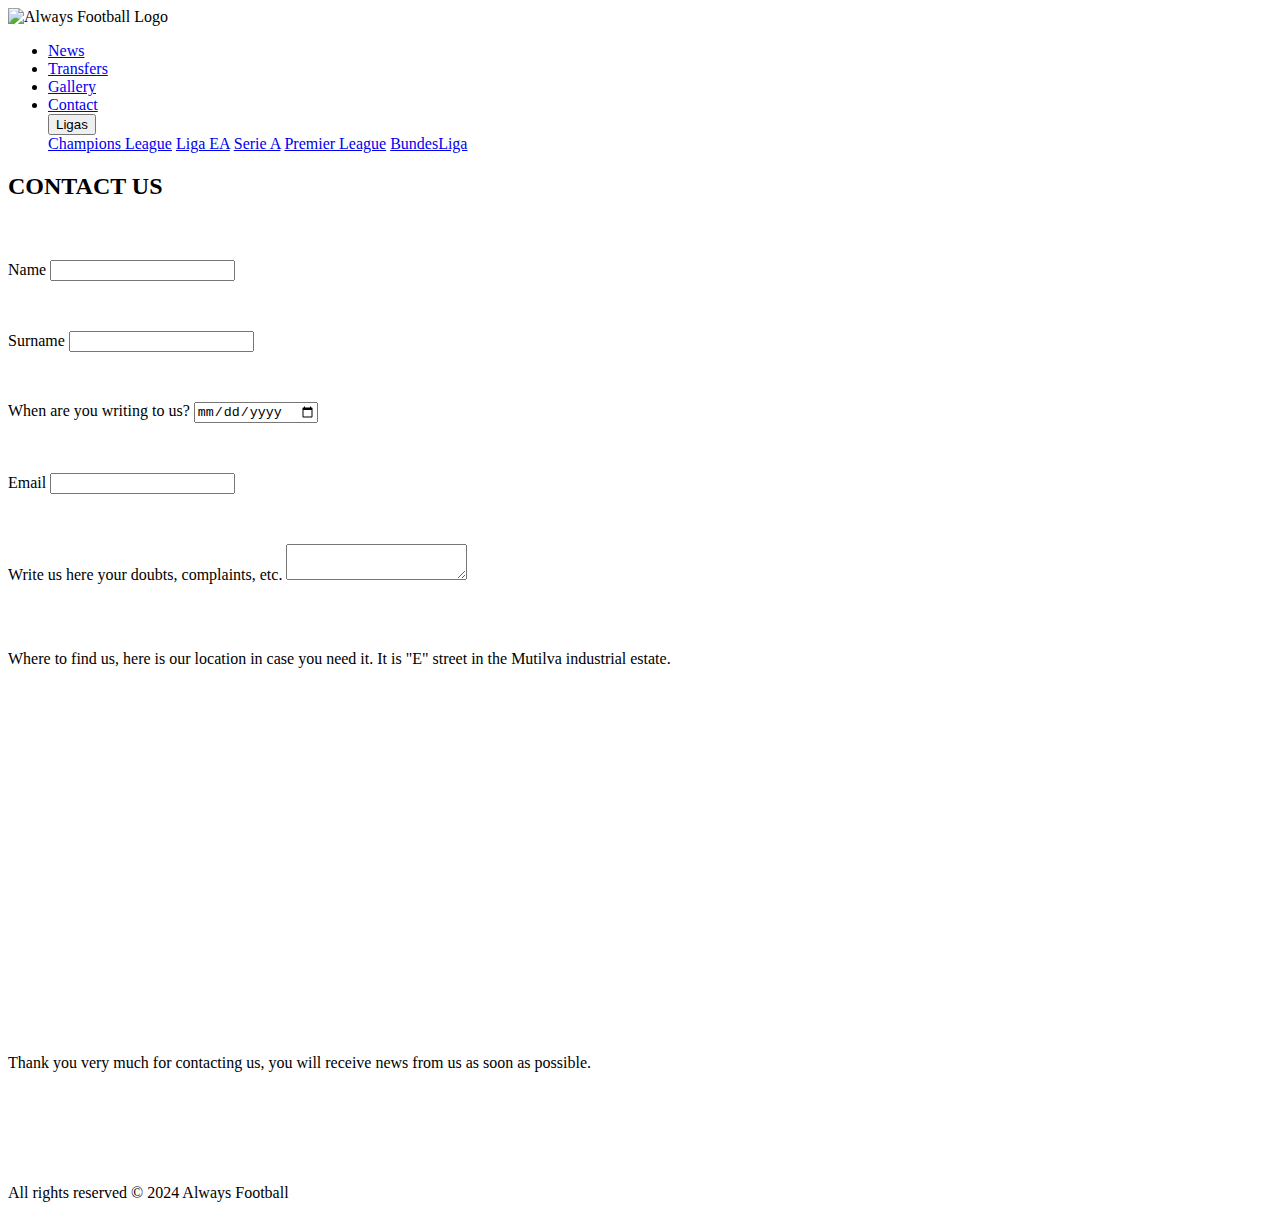
==== contact.html @ 0fd0ac8e "Update contact.html" ====
<!DOCTYPE html>
<html>
<head>
	<link rel="icon" type="image/x-icon" href="icono.png">
	<title>Contact Always Football</title>
	<link rel="stylesheet" type="text/css" href="contacto.css">
</head>
<body>
	<header>
		<img src="always-football-logo.png" style="width:40% ; height:65%"  alt="Always Football Logo" class="logo" >
	</header>
	
		<nav>
			<ul>
				<li><a href="noticias.html">News</a></li> 
				<li><a href="fichajes.html">Transfers</a></li>
				<li><a href="galeria.html">Gallery</a></li>
				<li><a href="contacto.html">Contact</a></li>
				<div class="dropdown">
					<button class="dropbtn">Ligas</button>
					<div class="dropdown-content">
					  <a href="https://es.uefa.com/uefachampionsleague/" target="_blank"> Champions League</a>
					  <a href="https://www.laliga.com/es-GB" target="_blank">Liga EA</a>
					  <a href="https://www.legaseriea.it/en" target="_blank">Serie A</a>
					  <a href="https://www.premierleague.com/home" target="_blank">Premier League</a>
					  <a href="https://www.bundesliga.com/es/bundesliga" target="_blank">BundesLiga</a>
					</div>
				</div>
			</ul>
		</nav>
	  
	<main>
		<section id="Contacto">
			<h2 style="padding-bottom: 40px">CONTACT US</h2>
			<div>
				<div style="padding-bottom: 50px">
					<label for="Nombre">Name</label>
					<input type="text" id="Nombre" name="Nombre" required>
				</div>

				<div style="padding-bottom: 50px">
					<label for="Apellidos">Surname</label>
					<input type="text" id="Apellidos" name="Apellidos" required>
				</div>

				<div style="padding-bottom: 50px">
					<label for="fecha">When are you writing to us?</label>
					<input type="date" id="fecha" name="fecha"required>
				</div>

				<div style="padding-bottom: 50px">
					<label for="e-mail">Email</label>
					<input type="email" id="e-mail" name="e-mail" required>
				</div>

				<div style="padding-bottom: 50px">
					<label for="textarea">Write us here your doubts, complaints, etc.</label>
					<textarea id="textarea" name="textarea" required></textarea> 
				</div>
				<div>
					<p>Where to find us, here is our location in case you need it. It is "E" street in the Mutilva industrial estate.</p>
					<iframe src="https://www.google.com/maps/embed?pb=!1m14!1m12!1m3!1d5855.766480510276!2d-1.6281238216223426!3d42.79081816152054!2m3!1f0!2f0!3f0!3m2!1i1024!2i768!4f13.1!5e0!3m2!1ses!2ses!4v1678368000503!5m2!1ses!2ses" width="800" height="300" style="border:0;" allowfullscreen="" loading="lazy" referrerpolicy="no-referrer-when-downgrade"></iframe>
				</div>

				<div style="padding-bottom: 80px; padding-top: 50px">
					<p>Thank you very much for contacting us, you will receive news from us as soon as possible.</p>
				</div>
			</div>
		</section>
	</main>
	<footer>
		<p>All rights reserved © 2024 Always Football</p>
	</footer>
</body>
</html>
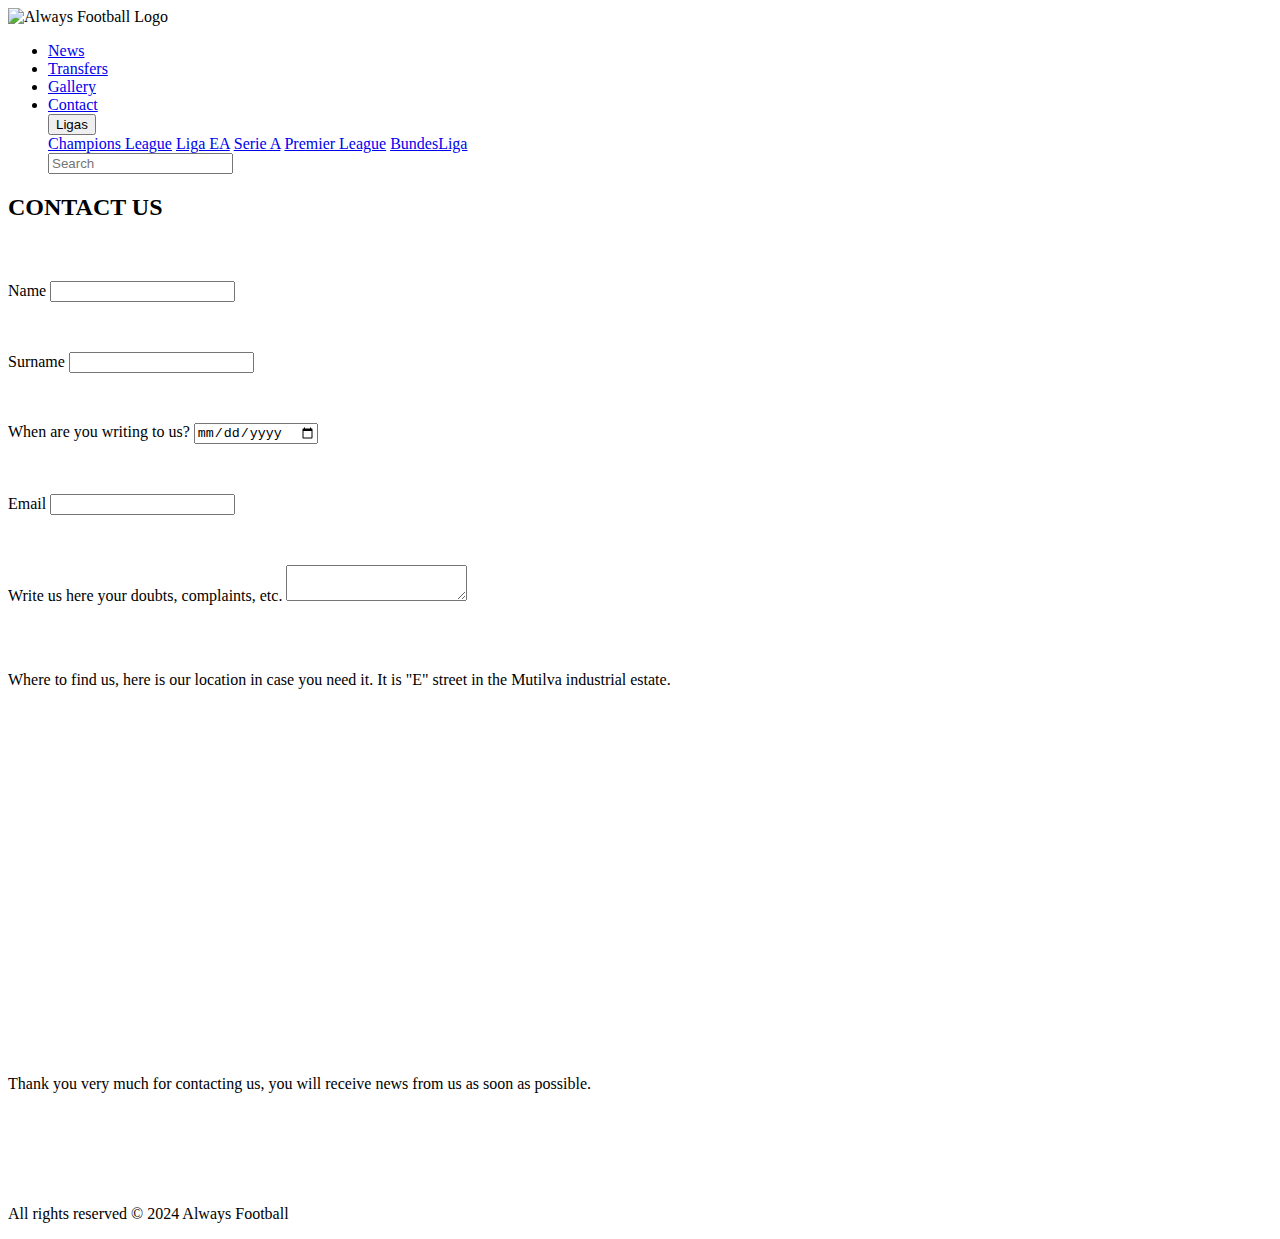
==== commit 5a9ba94b: "Update contact.html" ====
--- a/contact.html
+++ b/contact.html
@@ -1,21 +1,21 @@
 <!DOCTYPE html>
 <html>
 <head>
-	<link rel="icon" type="image/x-icon" href="icono.png">
+	<link rel="icon" type="image/x-icon" href="imagenes/logo.PNG">
 	<title>Contact Always Football</title>
-	<link rel="stylesheet" type="text/css" href="contacto.css">
+	<link rel="stylesheet" type="text/css" href="contact.css">
+	<script src="https://kit.fontawesome.com/a2dd6045c4.js" crossorigin="anonymous"></script>
 </head>
 <body>
 	<header>
-		<img src="always-football-logo.png" style="width:40% ; height:65%"  alt="Always Football Logo" class="logo" >
+		<img src="imagenes/logo y letras.PNG" alt="Always Football Logo" class="logo" >
 	</header>
-	
 		<nav>
 			<ul>
-				<li><a href="noticias.html">News</a></li> 
-				<li><a href="fichajes.html">Transfers</a></li>
-				<li><a href="galeria.html">Gallery</a></li>
-				<li><a href="contacto.html">Contact</a></li>
+				<li><a href="news.html">News</a></li> 
+				<li><a href="transfers.html">Transfers</a></li>
+				<li><a href="galery.html">Gallery</a></li>
+				<li><a href="contact.html">Contact</a></li>
 				<div class="dropdown">
 					<button class="dropbtn">Ligas</button>
 					<div class="dropdown-content">
@@ -25,6 +25,10 @@
 					  <a href="https://www.premierleague.com/home" target="_blank">Premier League</a>
 					  <a href="https://www.bundesliga.com/es/bundesliga" target="_blank">BundesLiga</a>
 					</div>
+				</div>
+				<div class="fondo">
+					<input id="input" type="text" placeholder="Search" >
+					<i class="fa-solid fa-magnifying-glass"></i>
 				</div>
 			</ul>
 		</nav>
--- a/contact.css
+++ b/contact.css
@@ -0,0 +1 @@
+
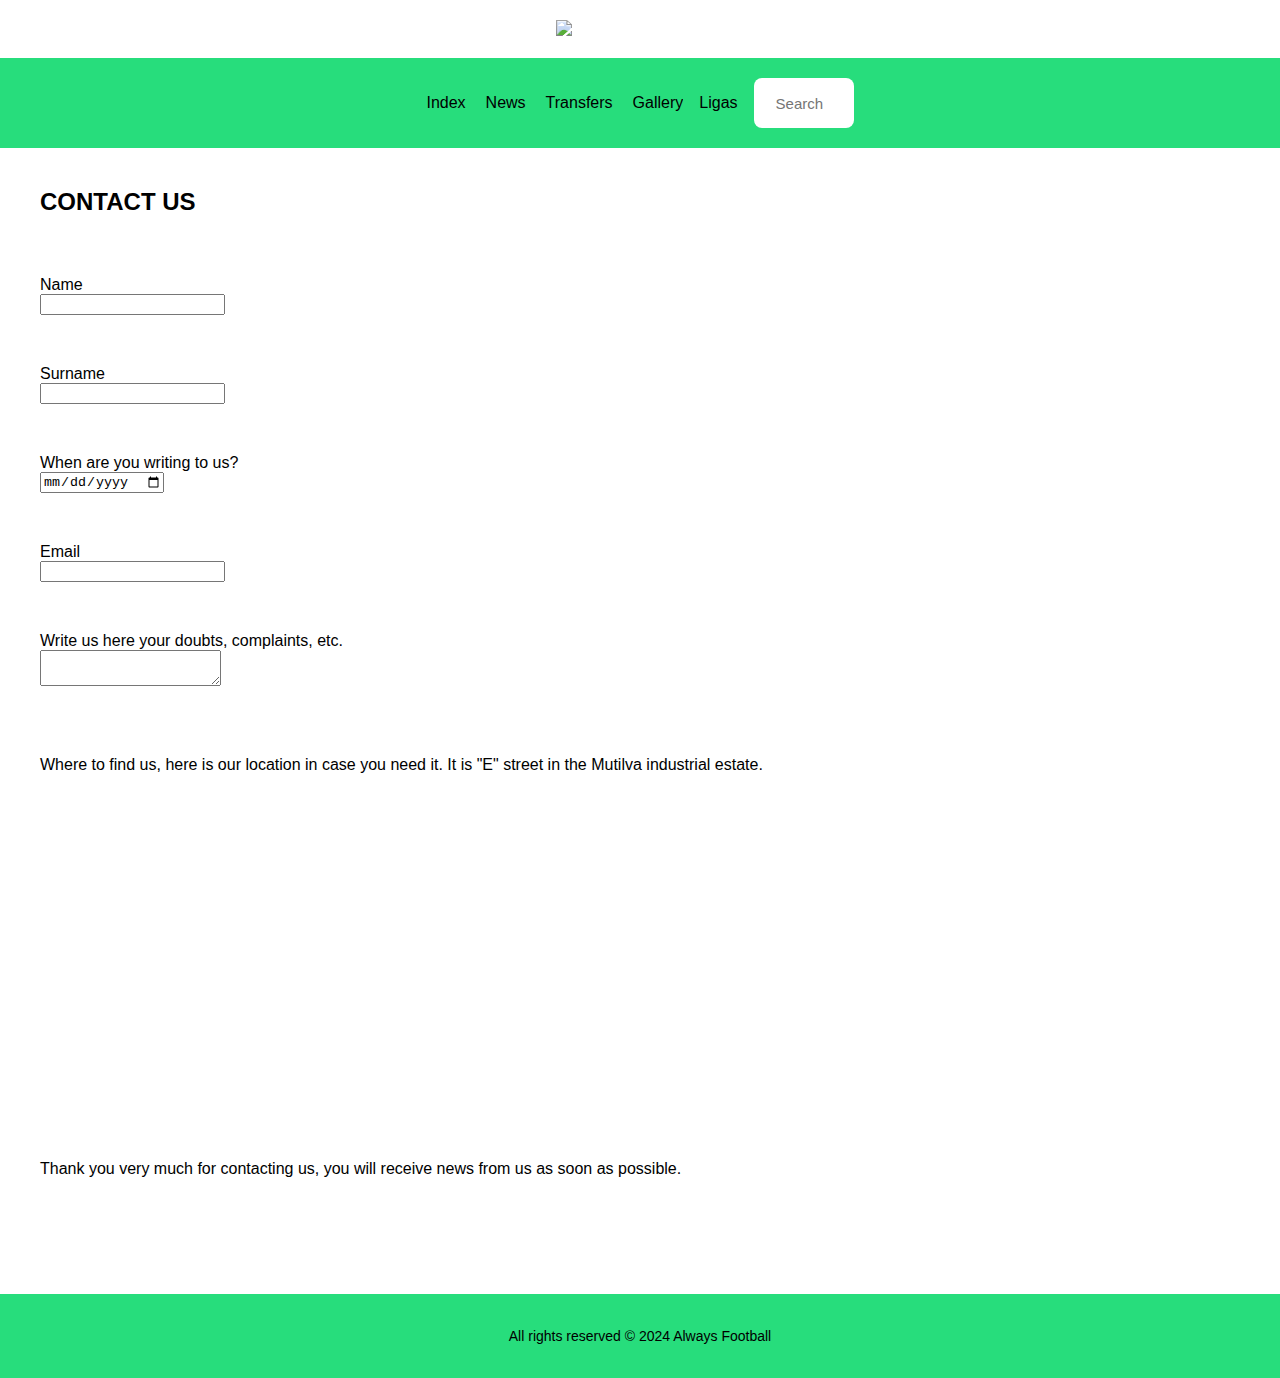
==== commit 6effb389: "Update contact.html" ====
--- a/contact.html
+++ b/contact.html
@@ -12,10 +12,10 @@
 	</header>
 		<nav>
 			<ul>
+				<li><a href="index.html">Index</a></li>
 				<li><a href="news.html">News</a></li> 
 				<li><a href="transfers.html">Transfers</a></li>
 				<li><a href="galery.html">Gallery</a></li>
-				<li><a href="contact.html">Contact</a></li>
 				<div class="dropdown">
 					<button class="dropbtn">Ligas</button>
 					<div class="dropdown-content">
--- a/contact.css
+++ b/contact.css
@@ -1 +1,160 @@
+/* Estilos para el cuerpo de la página */
+body {
+	font-family: Arial, sans-serif;
+	margin: 0;
+	padding: 0;
+}
 
+/* Estilos para el encabezado */
+header {
+	background-color: #fff;
+	color: #fff;
+	display: flex;
+	flex-wrap: wrap;
+	justify-content: center;
+	align-items: center;
+	padding: 20px;
+    height: fit-content;
+}
+
+
+
+/* Estilos para la navegación */
+nav ul {
+	background-color: #27dd7c;
+	list-style: none;
+	margin: 0;
+	padding: 0;
+	display: flex;
+	flex-wrap: wrap;
+	justify-content: center;
+	align-items: center;
+	padding: 20px;
+}
+
+nav ul li {
+	margin-left: 20px;
+}
+
+nav ul li:first-child {
+	margin-left: 0;
+}
+
+nav ul li a {
+	color: black;
+	text-decoration: none;
+}
+
+nav ul li a:hover {
+	text-decoration: underline;
+}
+
+/* Estilos para el contenido principal */
+main {
+	max-width: 1200px;
+	margin: 0 auto;
+	padding: 20px;
+	display: flex;
+	flex-wrap: wrap;
+	justify-content: space-between;
+	align-items: center;
+	background-color: #fff;
+}
+
+main section {
+	flex-basis: calc(50% - 10px);
+}
+
+label{
+	display: block;
+}
+
+/*El puto search bar de los cojones */
+.fondo{
+    display: flex;
+    justify-self: center;
+    align-items: center;
+    width: 60px;
+    height: 30px;
+    background: white;
+    border-radius: 8px;
+    padding: 10px 20px;
+    transition: .5s ease-in-out;
+}
+
+.fondo:hover{
+    width: 200px;
+
+}
+
+#input{
+    width: 100%;
+    height: 100%;
+    font-size: 15px;
+    border: none;
+    outline: none;
+    background: transparent;
+}
+
+i{
+    font-size: 20px;
+    color: #27dd7c;
+    cursor: pointer;
+}
+
+/* Estilos para el pie de página */
+footer {
+	background-color: #27dd7c;
+	padding: 20px;
+	text-align: center;
+	font-size: 14px;
+}
+
+
+
+/* Dropdown Button */
+.dropbtn {
+	background-color: #27dd7c;
+	color: black;
+	padding: 16px;
+	font-size: 16px;
+	border: none;
+  }
+  
+  /* The container <div> - needed to position the dropdown content */
+  .dropdown {
+	position: relative;
+	display: inline-block;
+  }
+  
+  /* Dropdown Content (Hidden by Default) */
+  .dropdown-content {
+	display: none;
+	position: absolute;
+	background-color: #f1f1f1;
+	min-width: 160px;
+	box-shadow: 0px 8px 16px 0px rgba(0,0,0,0.2);
+	z-index: 1;
+  }
+  
+  /* Links inside the dropdown */
+  .dropdown-content a {
+	color: black;
+	padding: 12px 16px;
+	text-decoration: none;
+	display: block;
+  }
+  
+  /* Change color of dropdown links on hover */
+  .dropdown-content a:hover {background-color: #ddd;}
+  
+  /* Show the dropdown menu on hover */
+  .dropdown:hover .dropdown-content {display: block;}
+  
+  /* Change the background color of the dropdown button when the dropdown content is shown */
+  .dropdown:hover .dropbtn {background-color: #3e8e41;}
+  
+
+
+
+
